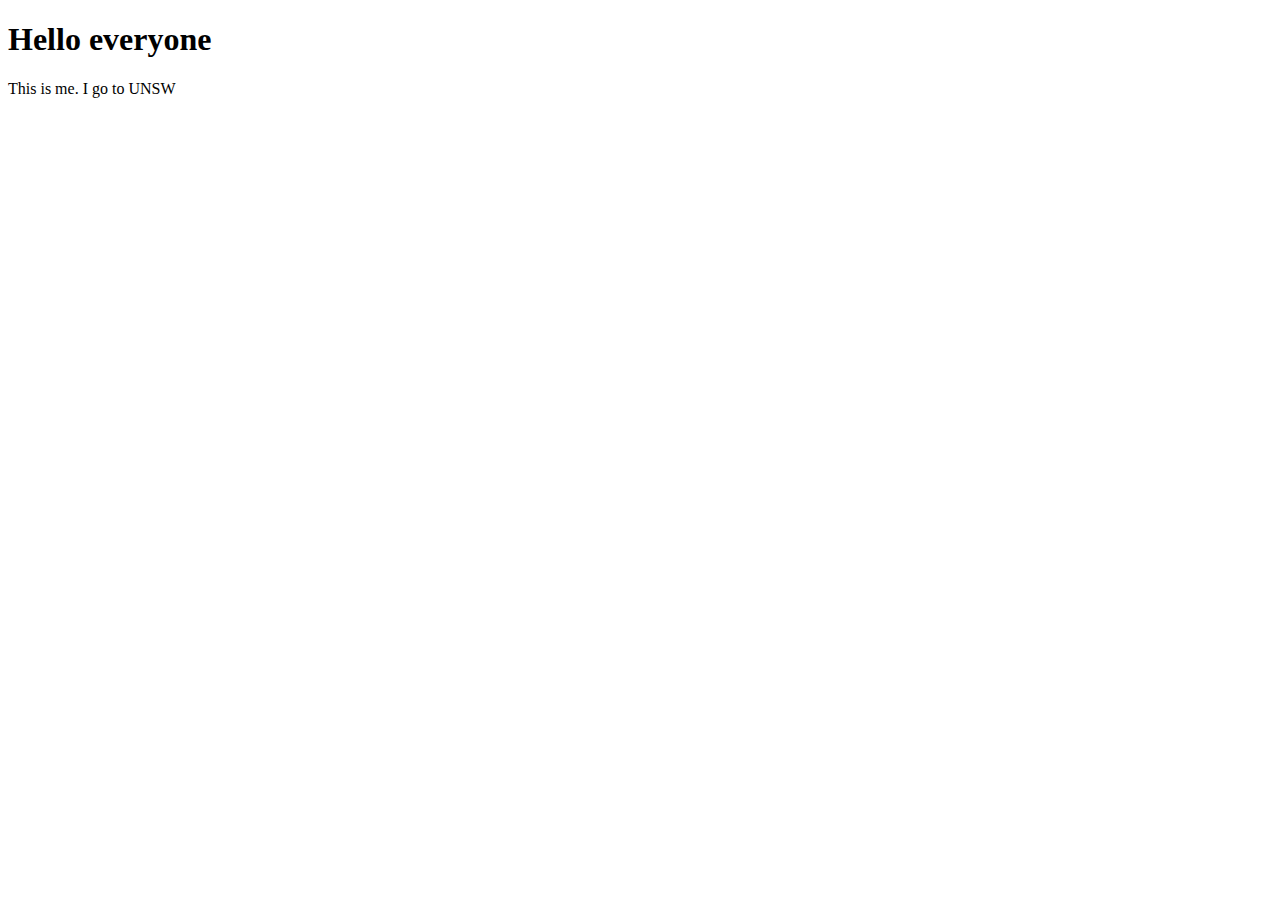
==== index.html @ b61015c3 "changed html name" ====
<!DOCTYPE html>
<html lang="en">
  <head>
    <meta charset="UTF-8">
    <meta name="viewport" content="width=device-width, initial-scale=1.0">
    <meta http-equiv="X-UA-Compatible" content="ie=edge">
    <title>HTML 5 Boilerplate</title>
    <link rel="stylesheet" href="style.css">
  </head>
  <body>
    <h1>Hello everyone</h1>
    <p>This is me. I go to UNSW</p>
	<script src="index.js"></script>
  </body>
</html>
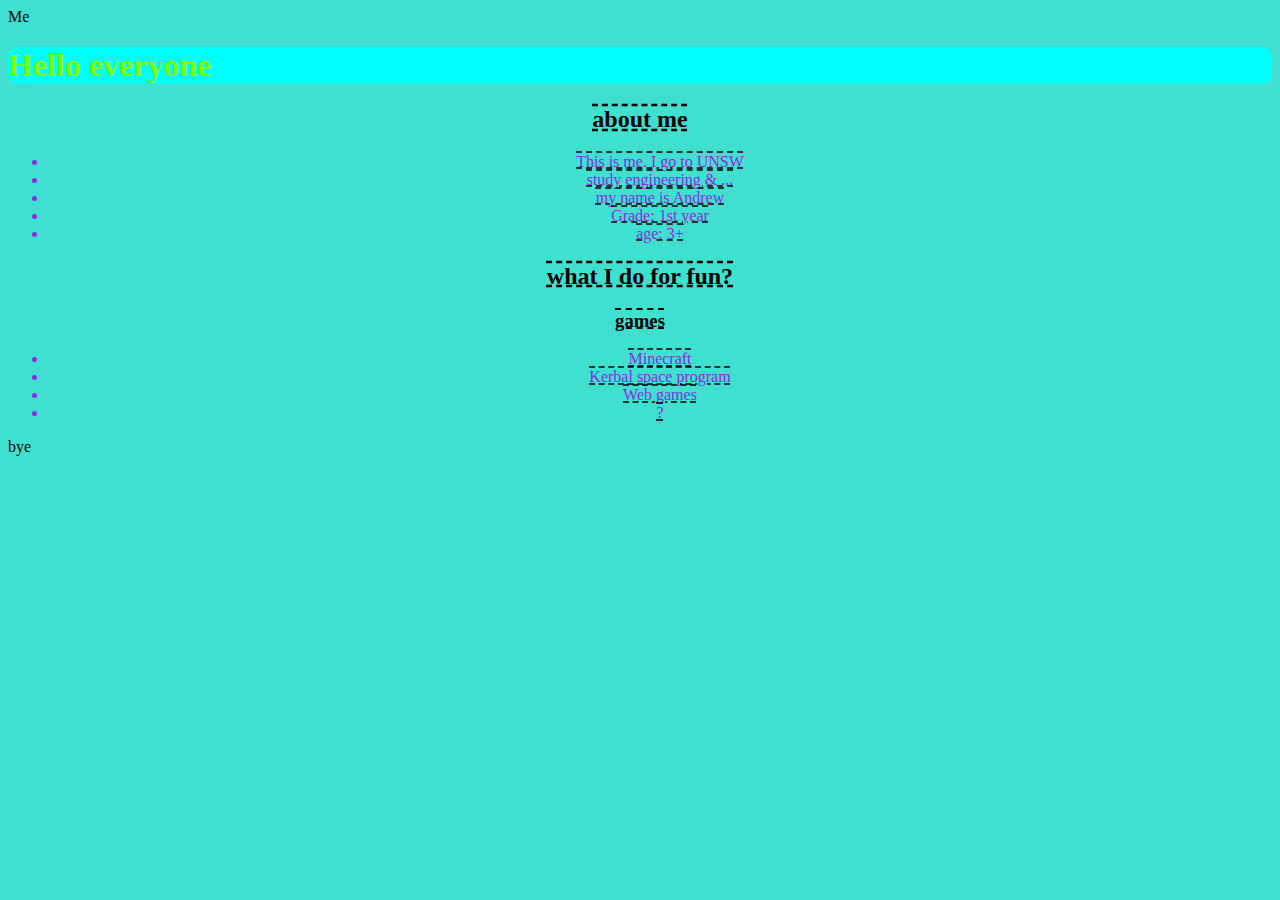
==== commit f390956f: "made changes to appearance and added info" ====
--- a/index.html
+++ b/index.html
@@ -8,8 +8,35 @@
     <link rel="stylesheet" href="style.css">
   </head>
   <body>
+    <header>
+      Me
+    </header>
     <h1>Hello everyone</h1>
-    <p>This is me. I go to UNSW</p>
+    <section>
+      <h2>about me</h2>
+      <ul>
+        <li>This is me. I go to UNSW</li>
+        <li> study engineering & ...</li>
+        <li>my name is Andrew</li>
+        <li>Grade: 1st year</li>
+        <li>age: 3+</li>
+      </ul>
+    </section>
+    <section>
+      <h2>what I do for fun?</h2>
+      <div>
+        <h3>games</h3>
+        <ul>
+          <li>Minecraft</li>
+          <li>Kerbal space program</li>
+          <li>Web games</li>
+          <li>?</li>
+        </ul>
+      </div>
+    </section>
+    <footer>
+      bye
+    </footer>
 	<script src="index.js"></script>
   </body>
 </html>
--- a/style.css
+++ b/style.css
@@ -0,0 +1,28 @@
+
+section:hover{
+    background-color: cornsilk;
+    transform: scale(1.001);
+}
+section{
+    text-align: center;
+    text-decoration: underline overline dashed;
+    
+}
+h1{
+    background-color: aqua;
+    border-radius: 10px;
+    color:chartreuse;
+}
+p{
+    background-color: tomato;
+    font-family: Arial, Helvetica, sans-serif;
+}
+li:hover{
+    background-color: aliceblue;
+}
+li{
+    color:blueviolet
+}
+body{
+    background-color: turquoise;
+}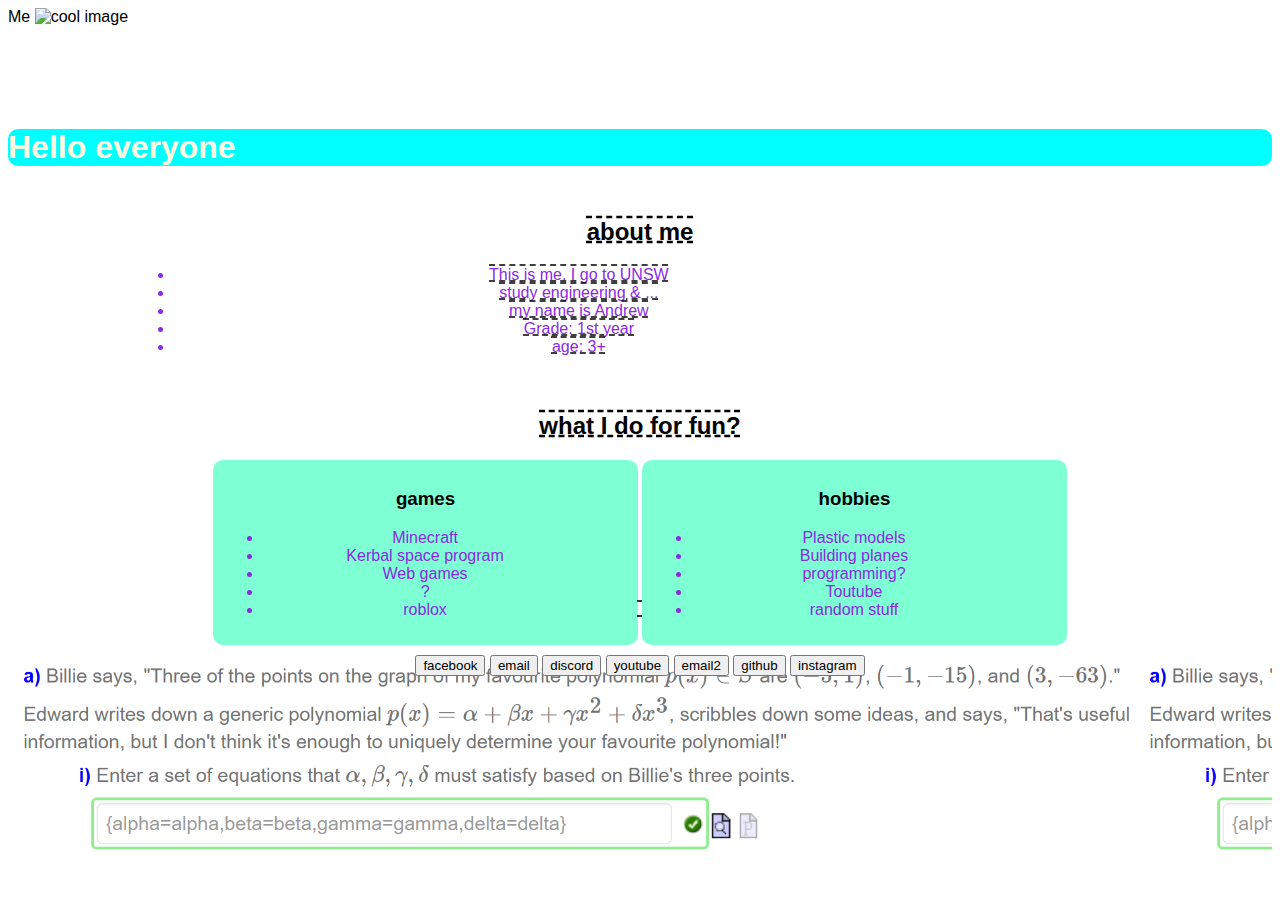
==== commit 235c6d36: "made some more changes to increase interestingness" ====
--- a/index.html
+++ b/index.html
@@ -4,16 +4,18 @@
     <meta charset="UTF-8">
     <meta name="viewport" content="width=device-width, initial-scale=1.0">
     <meta http-equiv="X-UA-Compatible" content="ie=edge">
-    <title>HTML 5 Boilerplate</title>
+    <title>An porfolio  </title>
     <link rel="stylesheet" href="style.css">
   </head>
   <body>
     <header>
       Me
+      <img src="" alt="cool image">
     </header>
     <h1>Hello everyone</h1>
     <section>
       <h2>about me</h2>
+      
       <ul>
         <li>This is me. I go to UNSW</li>
         <li> study engineering & ...</li>
@@ -24,18 +26,35 @@
     </section>
     <section>
       <h2>what I do for fun?</h2>
-      <div>
+      <div class="hobbies">
         <h3>games</h3>
         <ul>
           <li>Minecraft</li>
           <li>Kerbal space program</li>
           <li>Web games</li>
           <li>?</li>
+          <li>roblox</li>
+        </ul>
+      </div>
+      <div  class="hobbies">
+        <h3>hobbies</h3>
+        <ul>
+          <li>Plastic models</li>
+          <li>Building planes</li>
+          <li>programming?</li>
+          <li>Toutube</li>
+          <li>random stuff</li>
         </ul>
       </div>
     </section>
     <footer>
-      bye
+      <button>facebook</button>
+      <button>email</button>
+      <button>discord</button>
+      <button>youtube</button>
+      <button>email2</button>
+      <button>github</button>
+      <button>instagram</button>
     </footer>
 	<script src="index.js"></script>
   </body>
--- a/style.css
+++ b/style.css
@@ -1,17 +1,25 @@
+header{
+    background-image: url(assets/stack7.png);
+    background-size: contain;
+    height: 100px;
+}
+
 
 section:hover{
-    background-color: cornsilk;
+    background-color: chartreuse;
     transform: scale(1.001);
 }
 section{
     text-align: center;
     text-decoration: underline overline dashed;
-    
+    width: 80%;
+    margin: auto;
+    padding: 10px;
 }
 h1{
     background-color: aqua;
     border-radius: 10px;
-    color:chartreuse;
+    color:cornsilk;
 }
 p{
     background-color: tomato;
@@ -19,10 +27,44 @@
 }
 li:hover{
     background-color: aliceblue;
+    translate: 10px;
+
 }
 li{
-    color:blueviolet
+    color:blueviolet;
+    
 }
 body{
+    background-image: url("assets/bad-1.png");
+    
+}
+body:hover{
     background-color: turquoise;
+}
+
+ul{
+    width: 80%;
+}
+
+.hobbies{
+    display:inline-block;
+    background-color: aquamarine;
+    border-radius: 10px;
+    padding: 10px;
+    width: 40%;
+}   
+*{
+    font-family: 'Franklin Gothic Medium', 'Arial Narrow', Arial, sans-serif;
+}
+button:hover{
+    background-color: white;
+}
+footer{
+    text-align: center;
+    background-image: url("assets/Screenshot120258.png");
+    background-size:contain;
+    height: 200px;
+}
+img{
+    width: 20%;
 }